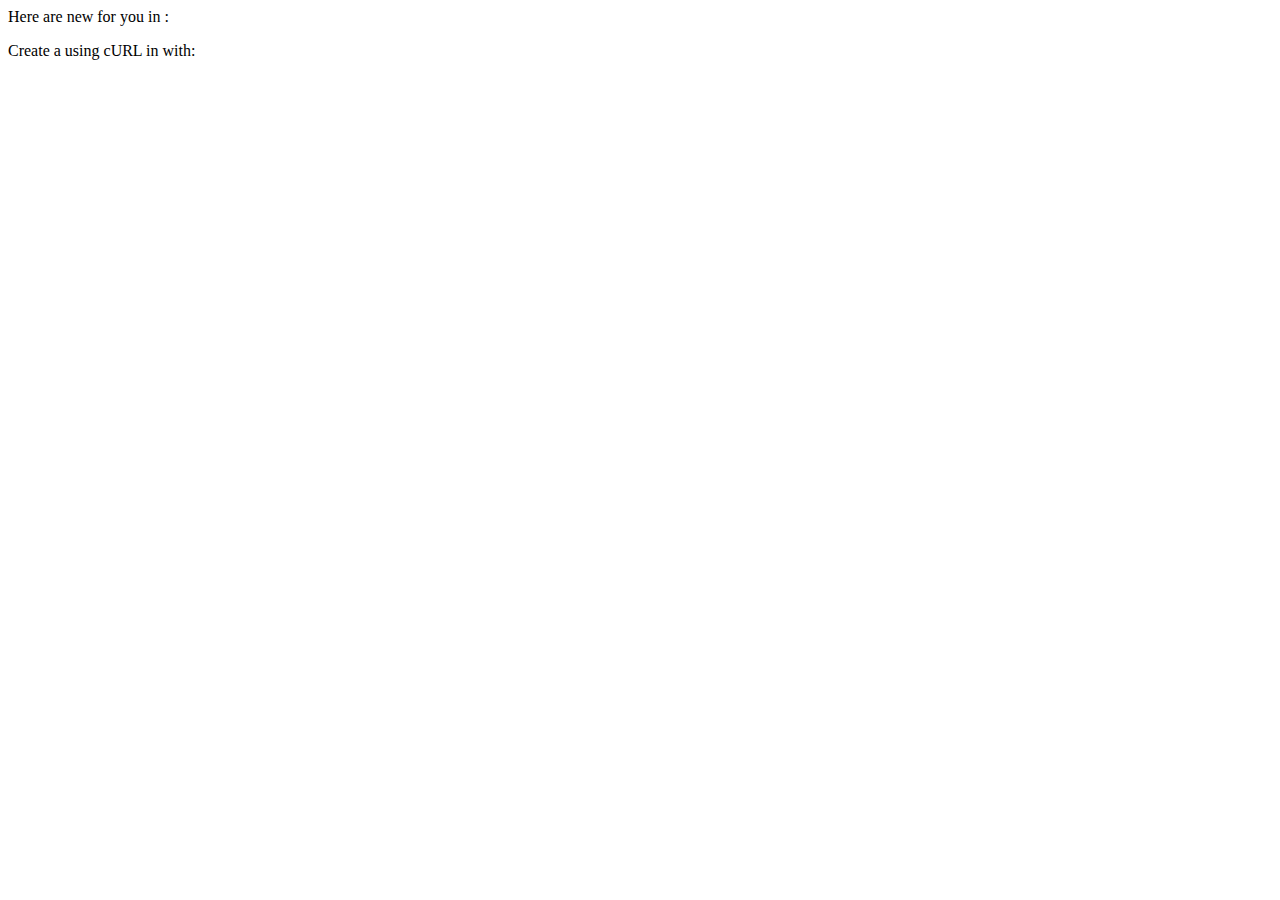
==== identifier-http-service/src/main/resources/templates/identifier.html @ df9c13a1 "Identifier-Service supplies identifiers to its users" ====
<html lang="en" xmlns:th="http://www.thymeleaf.org/">
<body>

  <div th:fragment="id (quantity, path, name, type)">
    <p>
      Here are
      <a th:href="${path} + '#identifiers'">
        new
        <span th:text="${name} + 's'"></span>
      </a> for you in 
      <strong th:text="${type}"></strong>:
    </p>
    <div class="identifier-wrapper">
        <id-value th:each="i : ${#numbers.sequence(1,#objects.nullSafe(quantity,1))}" th:attr="path=${path}"></id-value>
    </div>
  </div>

  <div th:fragment="curl (quantity, path, name, type)">
    <p>Create a <a th:href="${path} + '#apis'" th:text="'new ' + ${name}"></a> using cURL in <strong th:text="${type}"></strong> with: </p>
    <pre class="clipboard" th:if="${quantity}" th:text="@{curl -G -H 'Accept: text/plain' {host}{path}?quantity={quantity}(host=${HOST},path=${path},quantity=${quantity})}"></pre>
    <pre class="clipboard" th:unless="${quantity}" th:text="@{curl -G -H 'Accept: text/plain' {host}{path}(host=${HOST},path=${path})}"></pre>
  </div>

</body>
</html>
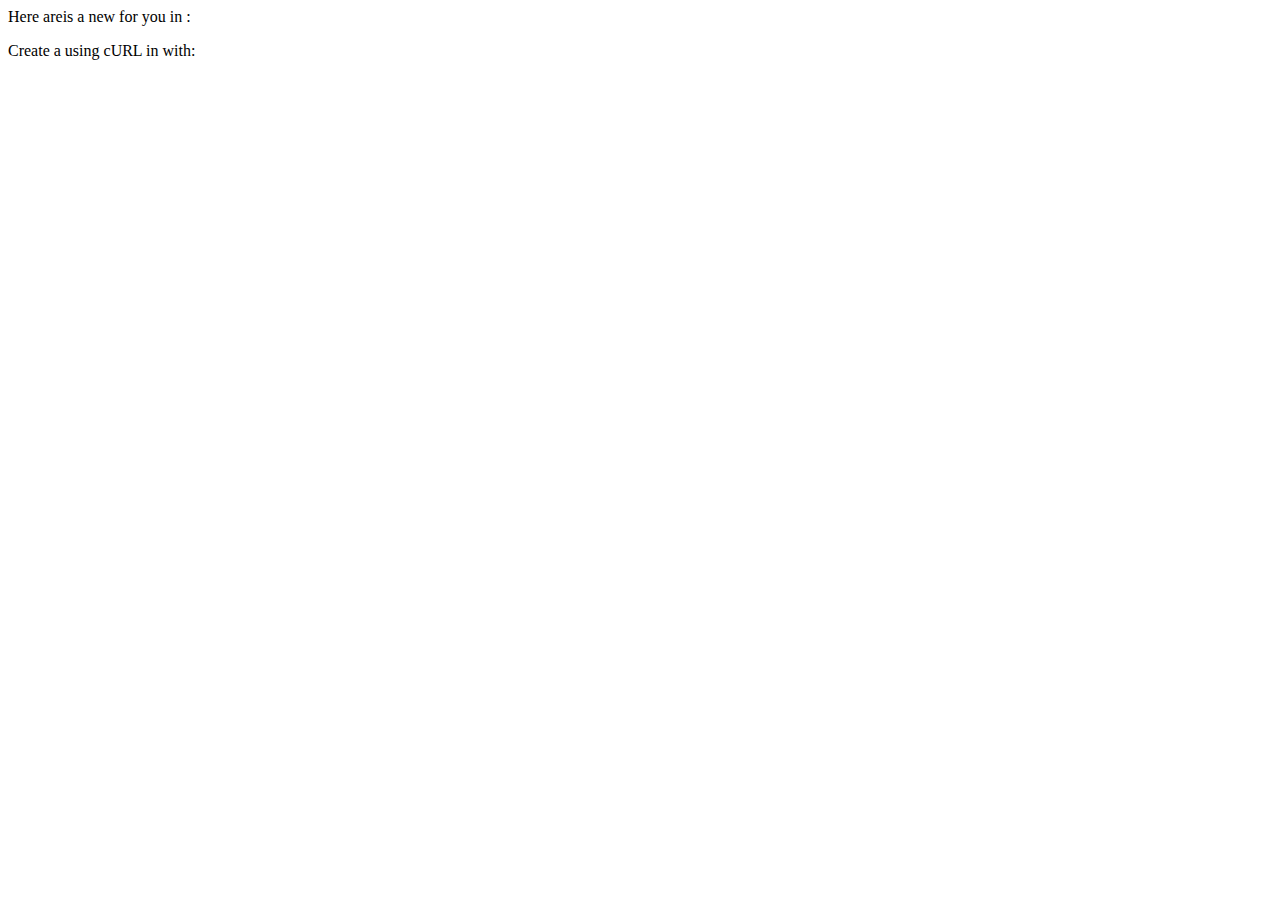
==== commit d5c3ca6c: "multiplie returns" ====
--- a/identifier-http-service/src/main/resources/templates/identifier.html
+++ b/identifier-http-service/src/main/resources/templates/identifier.html
@@ -3,22 +3,21 @@
 
   <div th:fragment="id (quantity, path, name, type)">
     <p>
-      Here are
+      Here <span th:if="${quantity > 1}">are</span><span th:unless="${quantity > 1}">is a</span>
+      <span th:text="${quantity}"></span>
       <a th:href="${path} + '#identifiers'">
         new
-        <span th:text="${name} + 's'"></span>
+        <span th:if="${quantity > 1}" th:text="${name} + 's'"></span><span th:unless="${quantity > 1}" th:text="${name}"></span>
       </a> for you in 
       <strong th:text="${type}"></strong>:
     </p>
-    <div class="identifier-wrapper">
-        <id-value th:each="i : ${#numbers.sequence(1,#objects.nullSafe(quantity,1))}" th:attr="path=${path}"></id-value>
-    </div>
+    <id-value th:each="i : ${#numbers.sequence(1,#objects.nullSafe(quantity,1))}" th:attr="path=${path}"></id-value>
   </div>
 
   <div th:fragment="curl (quantity, path, name, type)">
     <p>Create a <a th:href="${path} + '#apis'" th:text="'new ' + ${name}"></a> using cURL in <strong th:text="${type}"></strong> with: </p>
-    <pre class="clipboard" th:if="${quantity}" th:text="@{curl -G -H 'Accept: text/plain' {host}{path}?quantity={quantity}(host=${HOST},path=${path},quantity=${quantity})}"></pre>
-    <pre class="clipboard" th:unless="${quantity}" th:text="@{curl -G -H 'Accept: text/plain' {host}{path}(host=${HOST},path=${path})}"></pre>
+    <pre th:if="${quantity}" th:text="@{curl -G -H 'Accept: text/plain' {host}{path}?quantity={quantity}(host=${HOST},path=${path},quantity=${quantity})}"></pre>
+    <pre th:unless="${quantity}" th:text="@{curl -G -H 'Accept: text/plain' {host}{path}(host=${HOST},path=${path})}"></pre>
   </div>
 
 </body>
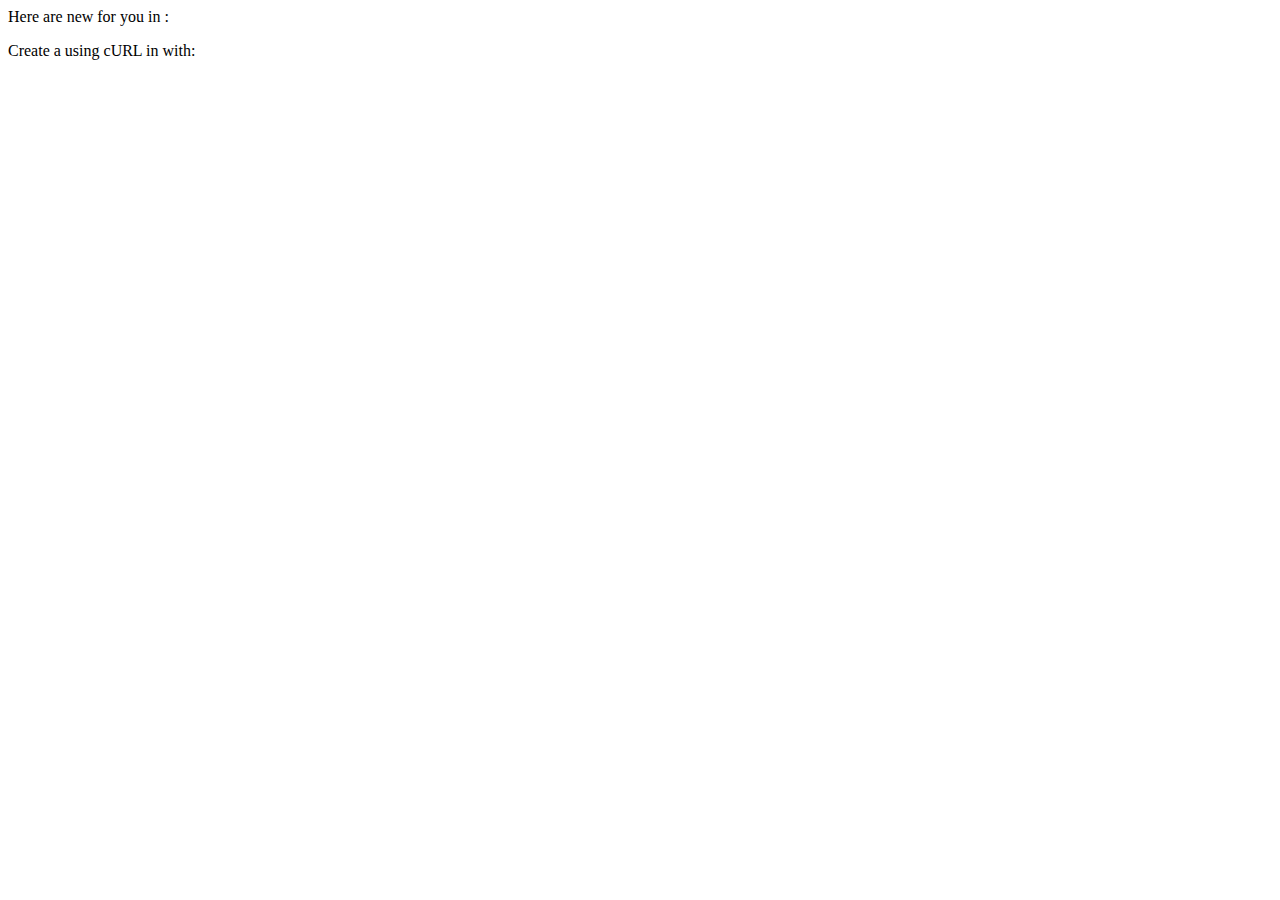
==== commit b4898602: "hide quantity from text since it doesn't update itself" ====
--- a/identifier-http-service/src/main/resources/templates/identifier.html
+++ b/identifier-http-service/src/main/resources/templates/identifier.html
@@ -3,21 +3,22 @@
 
   <div th:fragment="id (quantity, path, name, type)">
     <p>
-      Here <span th:if="${quantity > 1}">are</span><span th:unless="${quantity > 1}">is a</span>
-      <span th:text="${quantity}"></span>
+      Here are
       <a th:href="${path} + '#identifiers'">
         new
-        <span th:if="${quantity > 1}" th:text="${name} + 's'"></span><span th:unless="${quantity > 1}" th:text="${name}"></span>
+        <span th:text="${name} + 's'"></span>
       </a> for you in 
       <strong th:text="${type}"></strong>:
     </p>
-    <id-value th:each="i : ${#numbers.sequence(1,#objects.nullSafe(quantity,1))}" th:attr="path=${path}"></id-value>
+    <div class="identifier-wrapper">
+        <id-value th:each="i : ${#numbers.sequence(1,#objects.nullSafe(quantity,1))}" th:attr="path=${path}"></id-value>
+    </div>
   </div>
 
   <div th:fragment="curl (quantity, path, name, type)">
     <p>Create a <a th:href="${path} + '#apis'" th:text="'new ' + ${name}"></a> using cURL in <strong th:text="${type}"></strong> with: </p>
-    <pre th:if="${quantity}" th:text="@{curl -G -H 'Accept: text/plain' {host}{path}?quantity={quantity}(host=${HOST},path=${path},quantity=${quantity})}"></pre>
-    <pre th:unless="${quantity}" th:text="@{curl -G -H 'Accept: text/plain' {host}{path}(host=${HOST},path=${path})}"></pre>
+    <pre class="clipboard" th:if="${quantity}" th:text="@{curl -G -H 'Accept: text/plain' {host}{path}?quantity={quantity}(host=${HOST},path=${path},quantity=${quantity})}"></pre>
+    <pre class="clipboard" th:unless="${quantity}" th:text="@{curl -G -H 'Accept: text/plain' {host}{path}(host=${HOST},path=${path})}"></pre>
   </div>
 
 </body>
